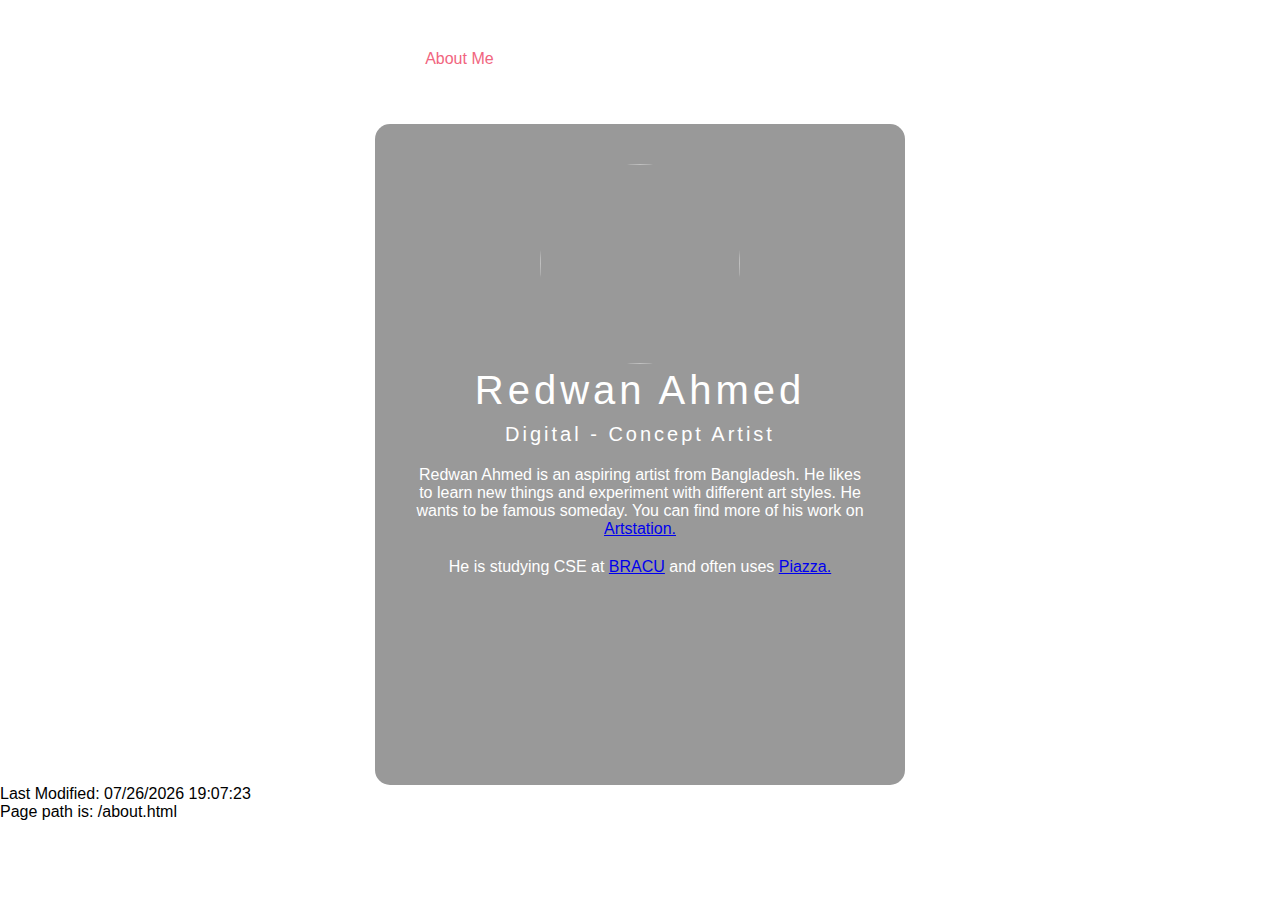
==== about.html @ f0c9cf30 "Update about.html" ====
<!DOCTYPE html>
<html lang="en">
<head>
    <title>
        Redwan Ahmed | Portfolio
    </title>
    <script src="https://use.fontawesome.com/d1341f9b7a.js"></script>
    <link rel="stylesheet" href="stylesheet.css">
    <meta charset="UTF-8">
    <meta name="viewport" content="width=device-width, initial-scale=1.0">
    <meta http-equiv="X-UA-Compatible" content="ie=edge">
</head>
<body>
    <header>
        <div class="main">
            <ul>
                <li><a href="index.html">Home</a></li>
                <li class="active"><a href="about.html">About Me</a></li>
                <li><a href="art.html">My Artwork</a></li>
                <li><a href="quote.html">Favorite Quote</a></li>
                <li><a href="favart.html">Favorite Artists</a></li>
            </ul>
    </header>

    <div class="box">
            <img src="Cyberpunk7.png" class="box-img">
            <h1>
          Redwan Ahmed</h1>
          <h5>
          Digital - Concept Artist</h5>
          <p>
              Redwan Ahmed is an aspiring artist from Bangladesh. He likes to learn new things and experiment with different art styles. He wants to be famous someday.
              You can find more of his work on <a class="linktxt" href="https://www.artstation.com/redwanahmd">Artstation.</a>
          </p>
          <p>
              He is studying CSE at <a class="linktxt" href="https://www.bracu.ac.bd/">BRACU</a> and often uses <a class="linktxt" href="https://piazza.com/class/k0kczubp5se619">Piazza.</a>
          </p>
          <ul>
          <li><a href="https://www.facebook.com/redwanaahmd"><i class="fa fa-facebook-square" aria-hidden="true"></i></a></li>
          <li><a href="https://twitter.com/home?lang=en"><i class="fa fa-twitter-square" aria-hidden="true"></i></a></li>
          <li><a href="#"><i class="fa fa-google-plus-square" aria-hidden="true"></i></a></li>
          </ul>
          </div>

          <div class="lastmod">
                <script>
                    var date = document.lastModified;
                    document.write("Last Modified: " + date);
                </script>
                <p id="demo"></p>
                <script>
                    document.getElementById("demo").innerHTML =
                        "Page path is: " + window.location.pathname;
                </script>
           </div>
    
</body>
</html>
---- stylesheet.css ----
@import url(https://fonts.googleapis.com/css?family=Lato:400, 900, 300);

/*Background*/

body {
  -webkit-animation: bgcolor 20s infinite;
  animation: bgcolor 10s infinite;
  -webkit-animation-direction: alternate;
  animation-direction: alternate;
}

@keyframes bgcolor {
  0% {
    background-color: #f16580;
  }

  30% {
    background-color: #ff6699;
  }

  60% {
    background-color: #0e1438;
  }

  90% {
    background-color: #ffdb66;
  }

  100% {
    background-color: #66d9ff;
  }
}

* {
  margin: 0;
  padding: 0;
  font-family: "Lato", sans-serif;
}

/*NavBar*/

header {
  height: 10px;
  background-size: cover;
  background-position: center;
}

ul {
  list-style-type: none;
  margin-top: 50px;
  margin-bottom: 50px;
}

ul li {
  display: inline-block;
}

ul li a {
  text-decoration: none;
  color: #fff;
  padding: 5px 20px;
  border: 1px solid transparent;
  border-radius: 10px;
  -webkit-animation: fadein 2s;
}

ul li a:hover {
  background-color: #fff;
  color: #f16580;
}

ul li.active a {
  background-color: #fff;
  color: #f16580;
}

.main {
  max-width: 650px;
  margin: auto;
}

/*Text*/

.title {
  position: absolute;
  top: 35%;
  left: 50%;
  transform: translate(-50%, -50%);
  -webkit-animation: fadein 4s;
}

.title2 {
  position: absolute;
  top: 45%;
  left: 50%;
  transform: translate(-50%, -50%);
  -webkit-animation: fadein 6s;
}

.title3 {
  position: absolute;
  top: 55%;
  left: 50%;
  transform: translate(-50%, -50%);
  -webkit-animation: fadein 12s;
}

@keyframes fadein {
  from {
    opacity: 0;
  }
  to {
    opacity: 1;
  }
}

.title h2 {
  color: #fff;
  font-size: 70px;
  font-weight: 100;
}

.title2 h2 {
  color: #fff;
  font-size: 80px;
  font-weight: 400;
}

.title3 h1 {
  color: #fff;
  font-size: 80px;
  font-weight: 400;
}

span::before {
  content: "HTML";
  animation: animate infinite 8s;
}

@keyframes animate {
  0% {
    content: "to sing";
  }
  25% {
    content: "to dance";
  }
  50% {
    content: "to pretend";
  }
  75% {
    content: "to have fun";
  }
  100% {
    content: "to have funfunfun";
  }
}

/*About Me*/

.box {
  width: 450px;
  height: auto;
  background: rgba(0, 0, 0, 0.4);
  padding: 40px;
  text-align: center;
  margin: auto;
  margin-top: 5%;
  color: white;
  border-radius: 15px;
}

.box-img {
  border-radius: 50%;
  width: 200px;
  height: 200px;
}

.box h1 {
  font-size: 40px;
  letter-spacing: 4px;
  font-weight: 100;
}

.box h5 {
  padding-top: 10px;
  font-size: 20px;
  letter-spacing: 3px;
  font-weight: 100;
}

.box p {
  padding-top: 20px;
  text-align: center;
}

.box li a {
  color: white;
  text-decoration: none;
  font-size: 60px;
  transition: all ease-in-out 250ms;
}

.box li a:hover {
  color: #f16580;
}

/*MyArt*/

.myart img {
  display: block;
  margin-left: auto;
  margin-right: auto;
  border-radius: 50%;
  width: 600px;
  height: 600px;
}

/*Hobby*/

.hobtext h2{
  text-align: center;
  font-size: 80px;
  font-weight: 100;
  font-style: italic;
  margin-top: 250px;
  color: #fff;
}

.italic{
color: #fff;
}
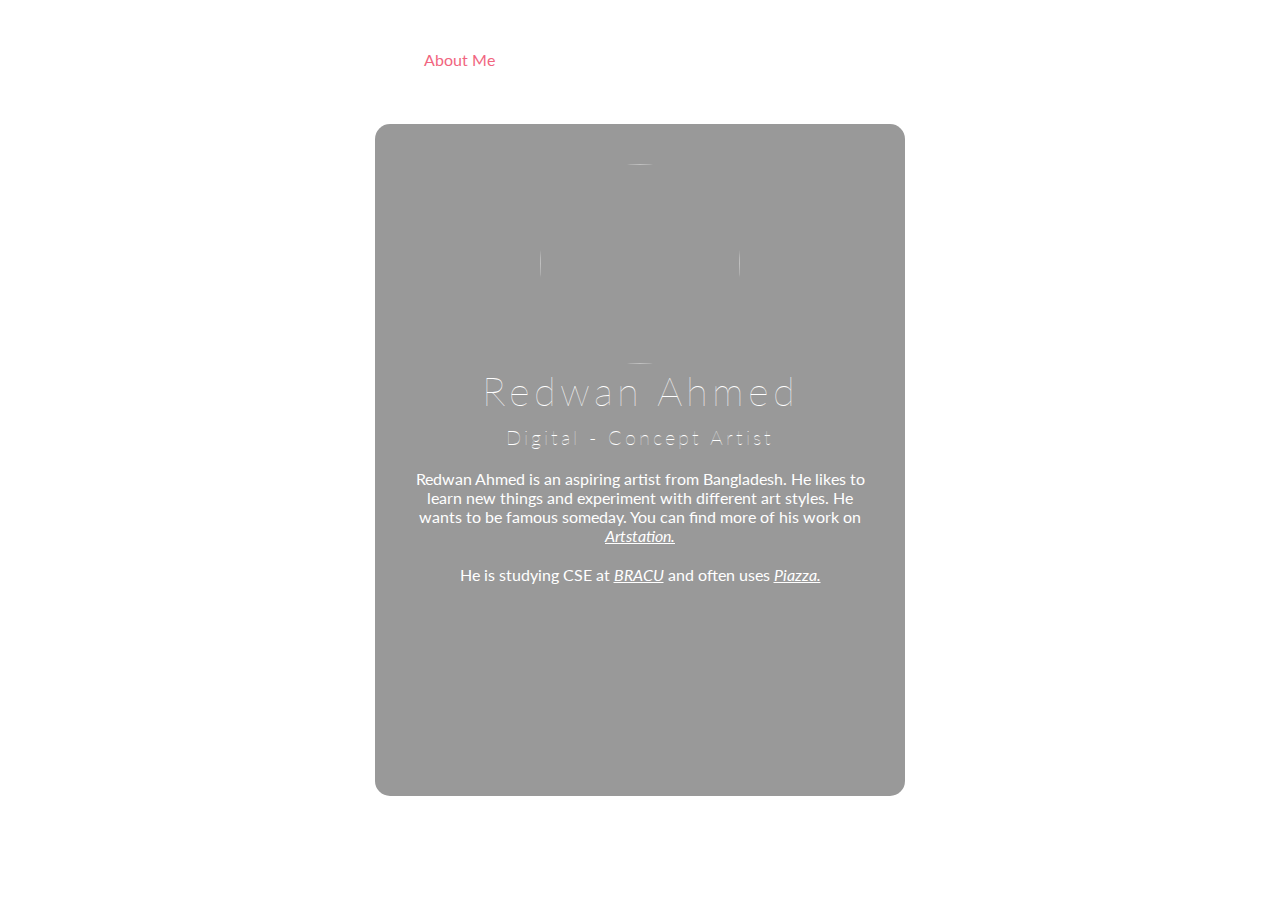
==== commit 4a57dfd6: "Update about.html" ====
--- a/about.html
+++ b/about.html
@@ -42,17 +42,6 @@
           </ul>
           </div>
 
-          <div class="lastmod">
-                <script>
-                    var date = document.lastModified;
-                    document.write("Last Modified: " + date);
-                </script>
-                <p id="demo"></p>
-                <script>
-                    document.getElementById("demo").innerHTML =
-                        "Page path is: " + window.location.pathname;
-                </script>
-           </div>
     
 </body>
 </html>
--- a/stylesheet.css
+++ b/stylesheet.css
@@ -1,4 +1,4 @@
-@import url(https://fonts.googleapis.com/css?family=Lato:400, 900, 300);
+@import url(https://fonts.googleapis.com/css?family=Lato:400,900,300);
 
 /*Background*/
 
@@ -220,12 +220,62 @@
 .hobtext h2{
   text-align: center;
   font-size: 80px;
-  font-weight: 100;
+  font-weight: 400;
   font-style: italic;
   margin-top: 250px;
   color: #fff;
 }
 
-.italic{
+.linktxt{
 color: #fff;
-}+font-style: italic;
+}
+
+/*Table*/
+
+.project-heading h2{
+text-align: center;
+color: #fff;
+}
+
+#project-table{
+  border: 1px solid #fff;
+  margin: 0;
+  width: 100%;
+  border-collapse: collapse;
+  color: #fff;
+}
+
+#project-table th{
+border: 1px solid #fff;
+padding: 5px;
+font-size: large;
+color: #fff;
+
+}
+#project-table td{
+border: 1px solid #fff;
+padding: 5px;
+padding-left: 10px;
+font-weight: bold;
+}
+
+.table-header{
+  color: #fff;
+  text-align: center;
+}
+
+#content-wrap{
+  padding-top: 200px;
+}
+
+/*LastMod*/
+
+.lastmod{
+  position: absolute;
+  bottom: 0;
+  width: 100%;
+  height: 2.5rem;
+  left: 44%;
+  color: #fff; 
+}
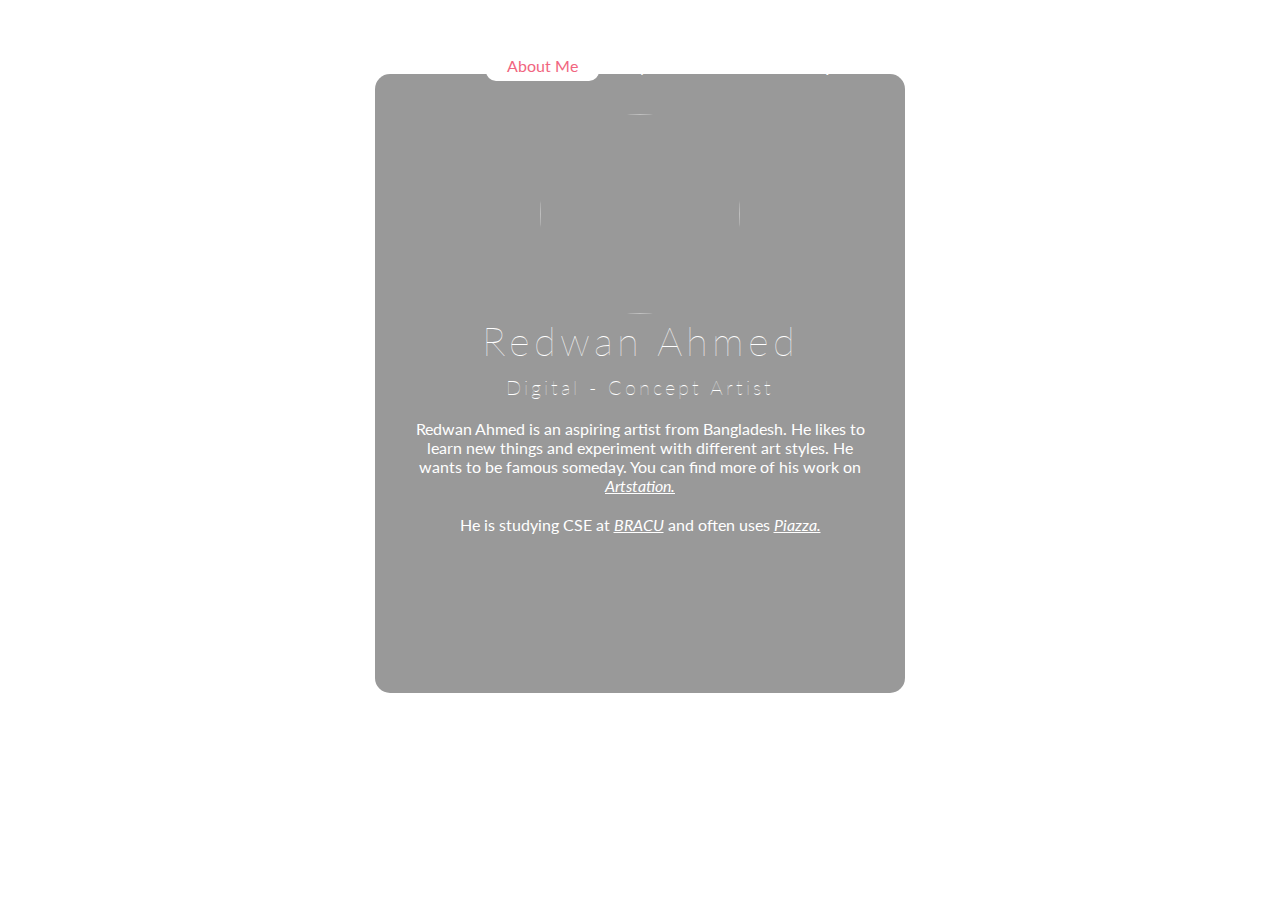
==== commit 32449494: "Update about.html" ====
--- a/about.html
+++ b/about.html
@@ -18,7 +18,6 @@
                 <li class="active"><a href="about.html">About Me</a></li>
                 <li><a href="art.html">My Artwork</a></li>
                 <li><a href="quote.html">Favorite Quote</a></li>
-                <li><a href="favart.html">Favorite Artists</a></li>
             </ul>
     </header>
 
--- a/stylesheet.css
+++ b/stylesheet.css
@@ -43,6 +43,8 @@
   height: 10px;
   background-size: cover;
   background-position: center;
+  display: flex; 
+  justify-content: center;
 }
 
 ul {
@@ -52,7 +54,8 @@
 }
 
 ul li {
-  display: inline-block;
+  display: inline-flex;
+  justify-content: center;
 }
 
 ul li a {
@@ -268,14 +271,3 @@
 #content-wrap{
   padding-top: 200px;
 }
-
-/*LastMod*/
-
-.lastmod{
-  position: absolute;
-  bottom: 0;
-  width: 100%;
-  height: 2.5rem;
-  left: 44%;
-  color: #fff; 
-}
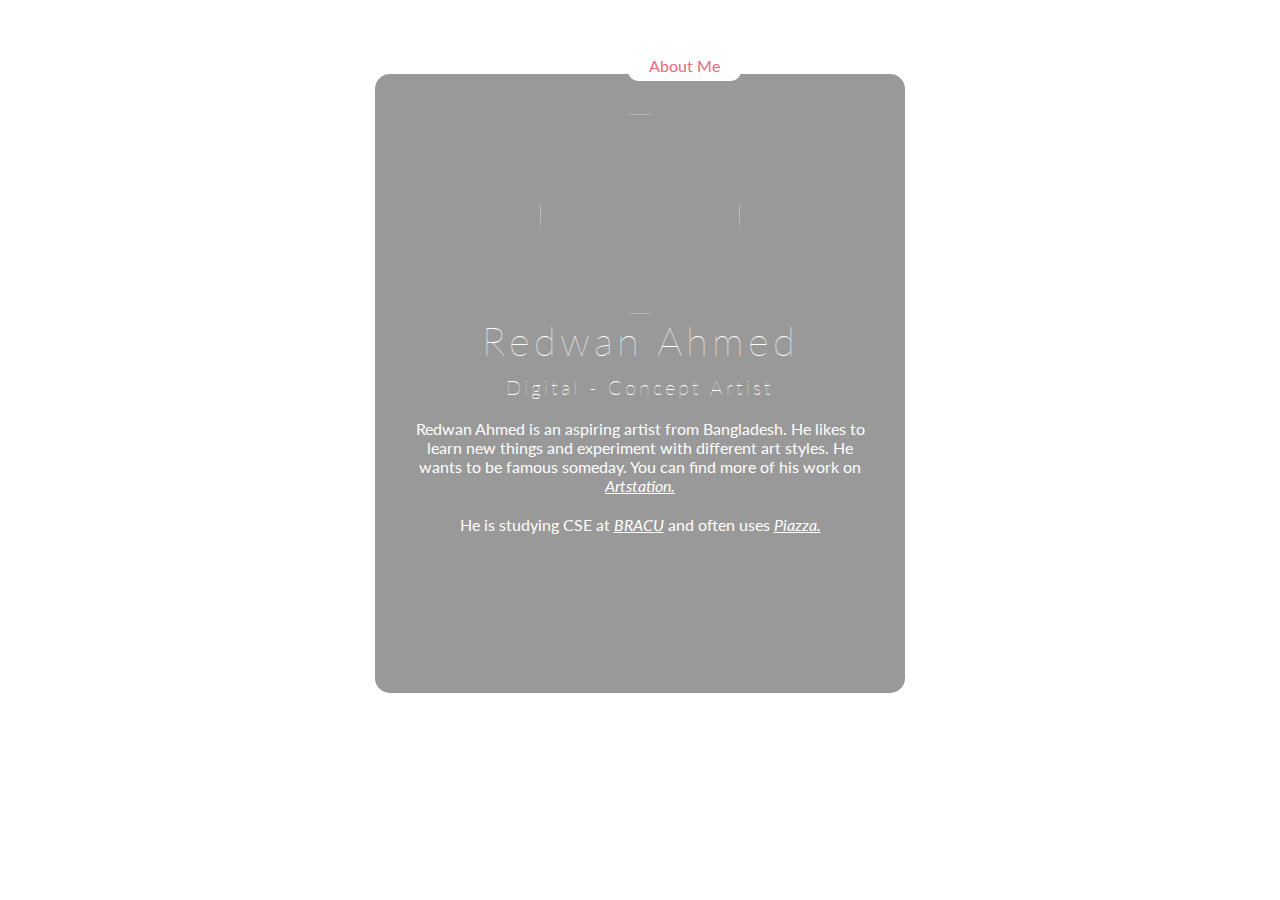
==== commit 1e4b8286: "Update about.html" ====
--- a/about.html
+++ b/about.html
@@ -16,8 +16,6 @@
             <ul>
                 <li><a href="index.html">Home</a></li>
                 <li class="active"><a href="about.html">About Me</a></li>
-                <li><a href="art.html">My Artwork</a></li>
-                <li><a href="quote.html">Favorite Quote</a></li>
             </ul>
     </header>
 
